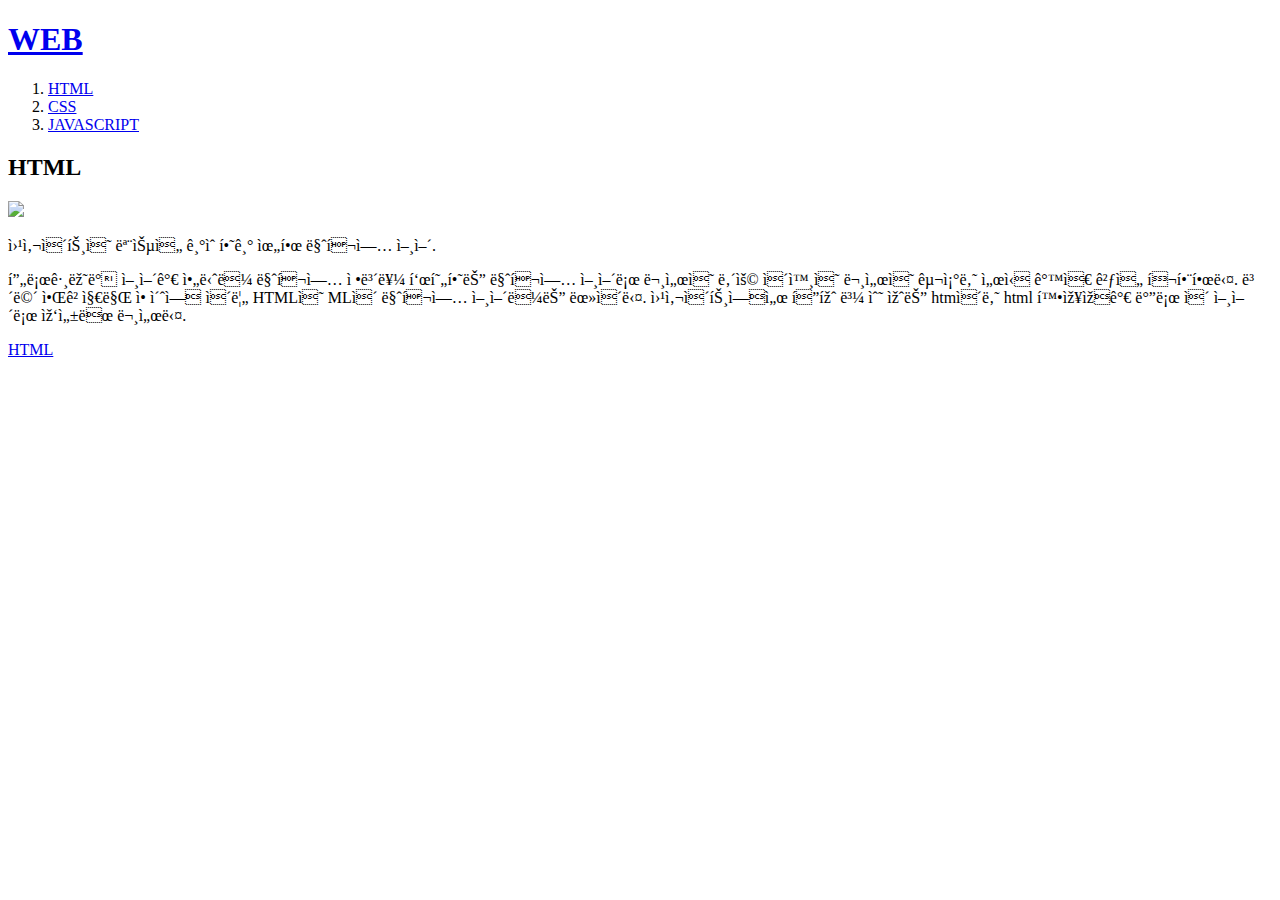
==== 1.html @ a88f3c47 "웹사이트 완성" ====
<!doctype html>
<html>
<head>
  <title>WEB - HTML</title>
  <meta charset="=utf-8">
</head>
<body>
  <h1><a href="index.html">WEB</a></h1>
  <ol>
    <li><a href="1.html"> HTML</a></li>
    <li><a href="2.html"> CSS</a></li>
    <li><a href="3.html"> JAVASCRIPT</a></li>
  </ol>
  <h2>HTML</h2>
  <img src="https://w.namu.la/s/6f8695350c52d8a6f07a30787fdd07ed65e77e010c16732832924d0effa75207dccdd972b8c7f5b9e7077c006e48cadde42f66172c11432a3c92e4407b4fcfdc1d0fec328127c1a165f313d3c740cf50f895c39f022bb30836f9268d4a89c39a" width="200">
  <p>웹사이트의 모습을 기술하기 위한 마크업 언어.</p>

  <p>프로그래밍 언어가 아니라 마크업 정보를 표현하는 마크업 언어로 문서의 내용 이외의 문서의 구조나 서식 같은 것을 포함한다. 보면 알겠지만 애초에 이름 HTML의 ML이 마크업 언어라는 뜻이다. 웹사이트에서 흔히 볼 수 있는 htm이나 html 확장자가 바로 이 언어로 작성된 문서다.</p>

  <p><a href="https://namu.wiki/w/HTML?from=html"
    target="_blank" title="html5 speicipcation">HTML</a> </p>
  </body>
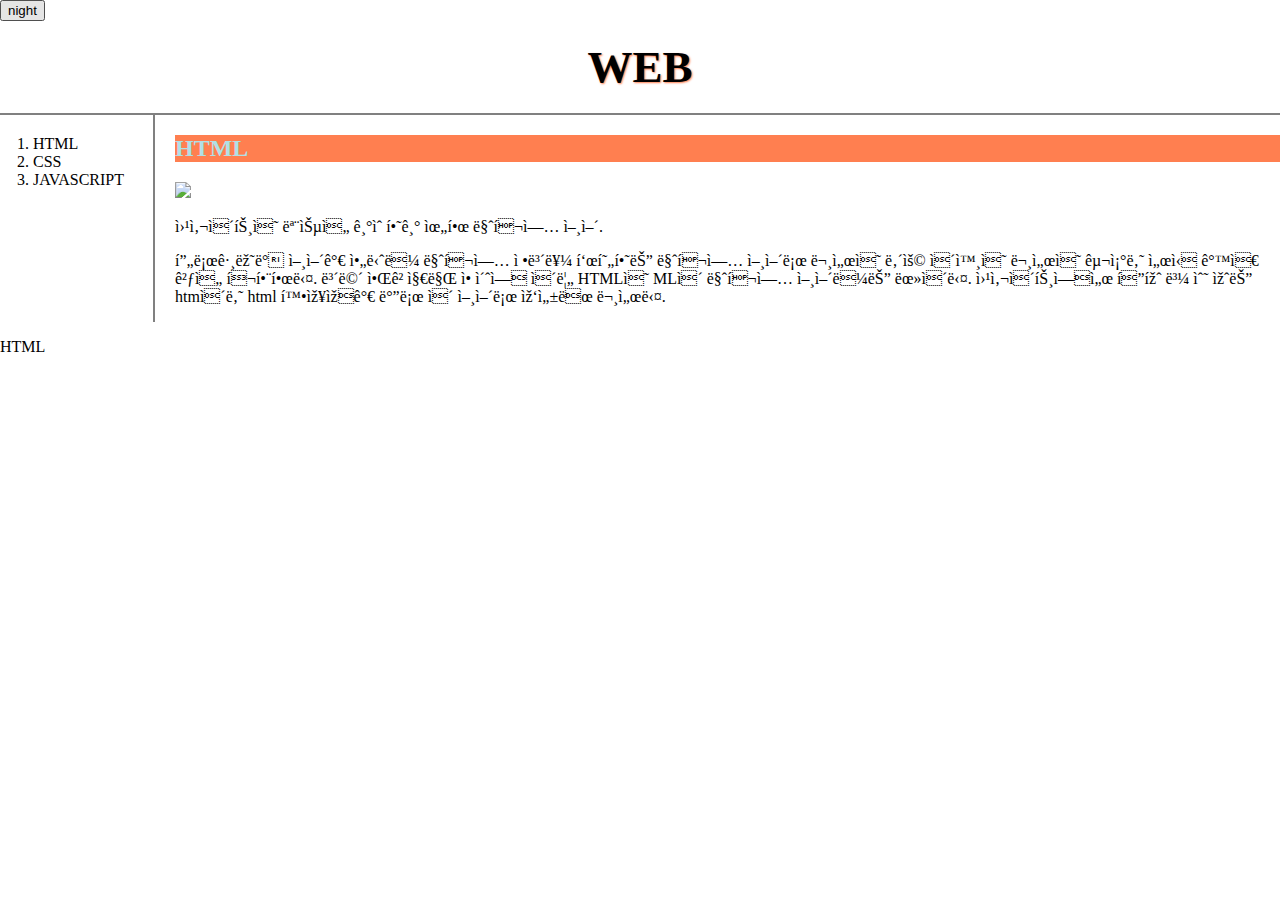
==== commit e7b846e0: "Add files via upload" ====
--- a/1.html
+++ b/1.html
@@ -3,20 +3,30 @@
 <head>
   <title>WEB - HTML</title>
   <meta charset="=utf-8">
+  <link rel="stylesheet" href="style.css">
+  <script src="colors.js"></script>
+  <script src="https://ajax.googleapis.com/ajax/libs/jquery/3.6.0/jquery.min.js"></script>
 </head>
 <body>
+  <input type="button" value="night" onclick="
+    nightDayHandler(this);
+  ">
   <h1><a href="index.html">WEB</a></h1>
+  <div id="grid">
   <ol>
     <li><a href="1.html"> HTML</a></li>
     <li><a href="2.html"> CSS</a></li>
     <li><a href="3.html"> JAVASCRIPT</a></li>
   </ol>
+
+  <div id="article">
   <h2>HTML</h2>
-  <img src="https://w.namu.la/s/6f8695350c52d8a6f07a30787fdd07ed65e77e010c16732832924d0effa75207dccdd972b8c7f5b9e7077c006e48cadde42f66172c11432a3c92e4407b4fcfdc1d0fec328127c1a165f313d3c740cf50f895c39f022bb30836f9268d4a89c39a" width="200">
+  <img src="https://w.namu.la/s/6f8695350c52d8a6f07a30787fdd07ed65e77e010c16732832924d0effa75207dccdd972b8c7f5b9e7077c006e48cadde42f66172c11432a3c92e4407b4fcfdc1d0fec328127c1a165f313d3c740cf50f90b3a5fd298ba62764610d1112c5386" width="200">
   <p>웹사이트의 모습을 기술하기 위한 마크업 언어.</p>
 
   <p>프로그래밍 언어가 아니라 마크업 정보를 표현하는 마크업 언어로 문서의 내용 이외의 문서의 구조나 서식 같은 것을 포함한다. 보면 알겠지만 애초에 이름 HTML의 ML이 마크업 언어라는 뜻이다. 웹사이트에서 흔히 볼 수 있는 htm이나 html 확장자가 바로 이 언어로 작성된 문서다.</p>
-
+  </div>
+  </div>
   <p><a href="https://namu.wiki/w/HTML?from=html"
     target="_blank" title="html5 speicipcation">HTML</a> </p>
   </body>
--- a/style.css
+++ b/style.css
@@ -0,0 +1,42 @@
+body{
+    margin:0;
+}
+  a {
+    color:black;
+    text-decoration: none;
+  }
+  h1{
+    font-size: 45px;
+    text-align: center;
+    text-shadow: 1px 1px 2px coral;
+    border-bottom:2px solid gray;
+    margin:0;
+    padding: 20px;
+  }
+  h2{
+    background-color:coral;
+    color:powderblue;
+  }
+  ol{
+    border-right: 2px solid gray;
+    width:100px;
+    margin:0;
+    padding: 20px;
+  }
+  #grid{
+    display: grid;
+    grid-template-columns: 150px 1fr;
+  }
+  #grid ol{
+    padding-left: 33px;
+  }
+  #article{
+    padding-left: 25px;
+  }
+  @media(max-width:400px){
+    #grid{
+      display: block;
+    }
+    ol{
+      border-right: none;
+    }
